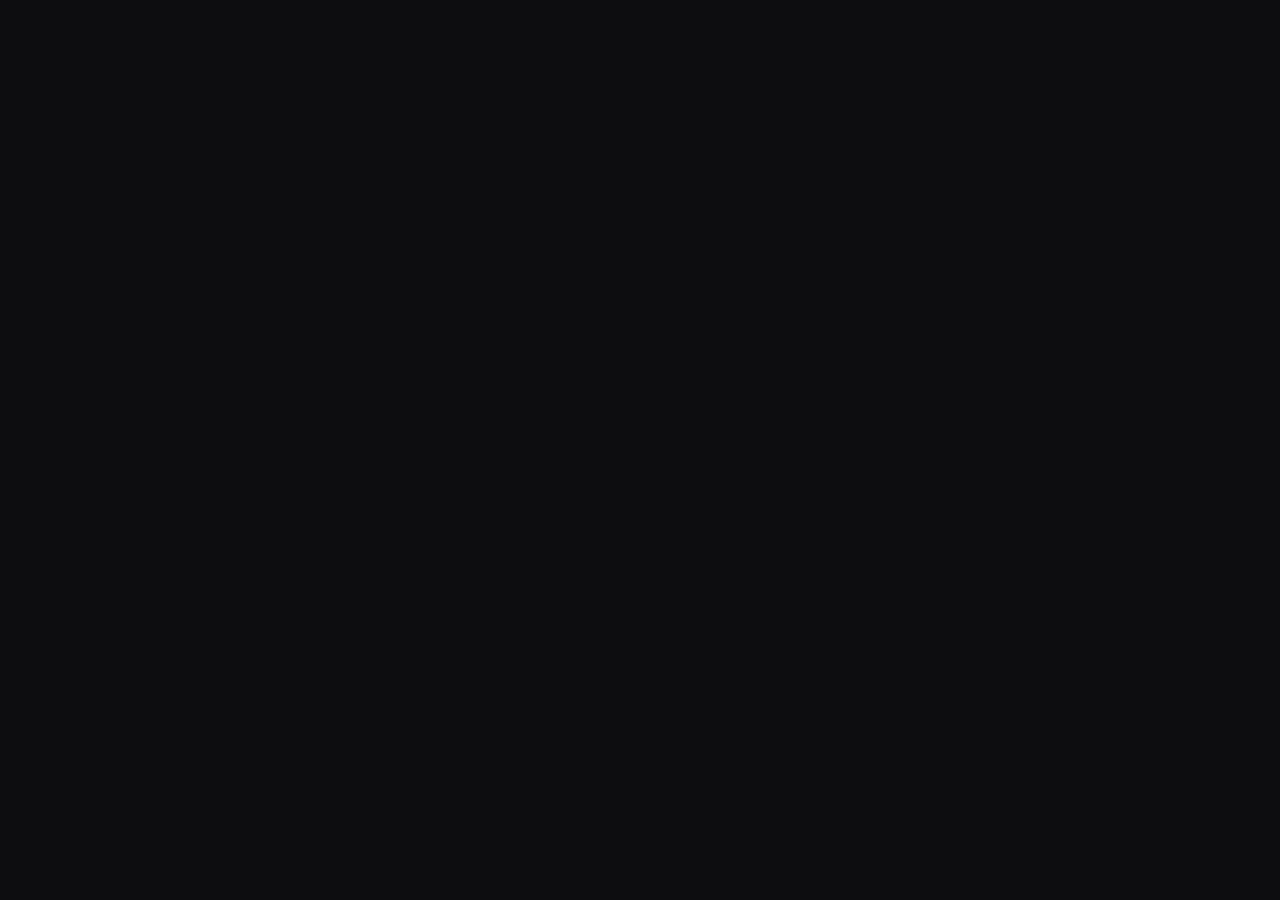
==== templates/index.html @ c1fa2eae "First stable project with all features." ====
<!DOCTYPE html>
<html lang="en">
<head>
  <meta charset="UTF-8" />
  <meta name="viewport" content="width=device-width, initial-scale=1.0" />
  <title>Deutsch Video Pipeline</title>
  <link href="https://fonts.googleapis.com/css2?family=DM+Serif+Display:ital@0;1&family=DM+Sans:opsz,wght@9..40,300;9..40,400;9..40,500;9..40,600&display=swap" rel="stylesheet" />
  <link rel="stylesheet" href="/static/css/style.css" />
</head>
<body>
  <div id="root"></div>

  <script src="https://unpkg.com/react@18/umd/react.development.js" crossorigin></script>
  <script src="https://unpkg.com/react-dom@18/umd/react-dom.development.js" crossorigin></script>
  <script src="https://unpkg.com/@babel/standalone/babel.min.js"></script>

  <script type="text/babel" src="/static/js/AppContext.js"></script>
  <script type="text/babel" src="/static/js/api.js"></script>
  <script type="text/babel" src="/static/js/components/Sidebar.js"></script>
  <script type="text/babel" src="/static/js/components/Modals.js"></script>
  <script type="text/babel" src="/static/js/components/PipelineTab.js"></script>
  <script type="text/babel" src="/static/js/components/ItemsTab.js"></script>
  <script type="text/babel" src="/static/js/components/ManifestTab.js"></script>
  <script type="text/babel" src="/static/js/components/ProjectView.js"></script>
  <script type="text/babel" src="/static/js/components/AssetsTab.js"></script>
  <script type="text/babel" src="/static/js/App.js"></script>
  <script type="text/babel" src="/static/js/index.js"></script>
</body>
</html>
---- static/css/style.css ----
:root {
  --bg:      #0d0d10; --s1: #14141a; --s2: #1a1a23; --s3: #22222e;
  --border:  rgba(255,255,255,0.07);
  --accent:  #e8c84a; --blue: #5b7fff; --purple: #a78bfa;
  --green:   #4ade80; --red: #f87171; --orange: #fb923c;
  --text:    #e2e2ea; --muted: #64647a; --radius: 12px;
}
*, *::before, *::after { box-sizing: border-box; margin: 0; padding: 0; }
body {
  background: var(--bg); color: var(--text);
  font-family: 'DM Sans', sans-serif; font-weight: 300; min-height: 100vh;
}

/* ── Header ── */
.hdr {
  display:flex; align-items:center; justify-content:space-between;
  padding:1.1rem 2rem; border-bottom:1px solid var(--border);
  position:sticky; top:0; z-index:200;
  background:rgba(13,13,16,.94); backdrop-filter:blur(18px);
}
.logo { font-family:'DM Serif Display',serif; font-size:1.3rem; }
.logo em { color:var(--accent); font-style:normal; }

/* ── Layout ── */
.shell { display:grid; grid-template-columns:240px 1fr; min-height:calc(100vh - 58px); }

/* ── Sidebar ── */
.sidebar { border-right:1px solid var(--border); display:flex; flex-direction:column; overflow-y:auto; }
.sb-top { padding:1.1rem; border-bottom:1px solid var(--border); }
.sb-label { font-size:.65rem; font-weight:600; letter-spacing:.12em; text-transform:uppercase; color:var(--muted); margin-bottom:.6rem; }
.proj-list { padding:.6rem; display:flex; flex-direction:column; gap:.2rem; }
.proj-item { display:flex; align-items:center; gap:.55rem; padding:.55rem .75rem; border-radius:8px; cursor:pointer; transition:background .15s; border:1px solid transparent; }
.proj-item:hover { background:var(--s2); }
.proj-item.active { background:var(--s2); border-color:var(--border); }
.proj-dot { width:7px; height:7px; border-radius:50%; background:var(--muted); flex-shrink:0; }
.proj-dot.done { background:var(--green); }
.proj-name { font-size:.86rem; font-weight:500; flex:1; white-space:nowrap; overflow:hidden; text-overflow:ellipsis; }
.proj-date { font-size:.7rem; color:var(--muted); }

/* ── Buttons ── */
.btn-primary { display:inline-flex; align-items:center; gap:.45rem; padding:.55rem 1.2rem; border-radius:8px; background:var(--accent); color:#0d0d10; border:none; font-family:'DM Sans',sans-serif; font-size:.86rem; font-weight:600; cursor:pointer; transition:opacity .2s,transform .15s; }
.btn-primary:hover { opacity:.88; transform:translateY(-1px); }
.btn-primary:disabled { opacity:.38; cursor:not-allowed; transform:none; }
.btn-ghost { display:inline-flex; align-items:center; gap:.4rem; padding:.45rem 1rem; border-radius:8px; background:var(--s3); color:var(--muted); border:1px solid var(--border); font-family:'DM Sans',sans-serif; font-size:.82rem; cursor:pointer; transition:all .15s; }
.btn-ghost:hover { color:var(--text); border-color:rgba(255,255,255,.15); }
.btn-ghost:disabled { opacity:.35; cursor:not-allowed; }
.btn-cancel { background:transparent; border:1px solid var(--border); color:var(--muted); border-radius:8px; padding:.5rem 1.1rem; font-family:'DM Sans',sans-serif; font-size:.86rem; cursor:pointer; transition:all .15s; }
.btn-cancel:hover { border-color:var(--muted); color:var(--text); }
.btn-edit { display:inline-flex; align-items:center; gap:.3rem; padding:.28rem .65rem; border-radius:6px; background:var(--s3); color:var(--muted); border:1px solid var(--border); font-family:'DM Sans',sans-serif; font-size:.72rem; cursor:pointer; transition:all .15s; white-space:nowrap; flex-shrink:0; }
.btn-edit:hover { color:var(--text); border-color:rgba(255,255,255,.18); }

/* ── Spinner ── */
.spin { width:14px; height:14px; border:2px solid rgba(0,0,0,.25); border-top-color:#0d0d10; border-radius:50%; animation:spinning .6s linear infinite; display:none; }
@keyframes spinning { to { transform:rotate(360deg); } }

/* ── Main ── */
.main { padding:1.8rem 2rem; overflow-y:auto; }
.empty { display:flex; flex-direction:column; align-items:center; justify-content:center; height:68vh; gap:1rem; color:var(--muted); text-align:center; }
.empty h3 { font-family:'DM Serif Display',serif; font-size:1.5rem; color:var(--text); opacity:.3; }
.empty p { font-size:.86rem; max-width:240px; }

/* ── Tabs ── */
.proj-hdr { margin-bottom:1.5rem; }
.proj-hdr h2 { font-family:'DM Serif Display',serif; font-size:1.8rem; line-height:1.1; }
.proj-hdr .sub { font-size:.82rem; color:var(--muted); margin-top:.3rem; }
.tabs { display:flex; gap:.25rem; border-bottom:1px solid var(--border); margin-bottom:1.6rem; }
.tab { padding:.5rem 1rem; border-radius:7px 7px 0 0; font-size:.84rem; font-weight:500; cursor:pointer; color:var(--muted); border:1px solid transparent; border-bottom:none; background:transparent; transition:all .15s; }
.tab:hover { color:var(--text); }
.tab.active { color:var(--text); background:var(--s1); border-color:var(--border); }

/* ── Pipeline ── */
.pipeline { display:flex; flex-direction:column; gap:.85rem; }
.step-card { background:var(--s1); border:1px solid var(--border); border-radius:var(--radius); overflow:hidden; }
.step-head { display:flex; align-items:center; gap:.9rem; padding:.9rem 1.2rem; cursor:pointer; user-select:none; }
.step-num { width:26px; height:26px; border-radius:50%; background:var(--s3); color:var(--muted); font-size:.76rem; font-weight:700; display:flex; align-items:center; justify-content:center; flex-shrink:0; }
.step-title { font-weight:600; font-size:.92rem; }
.step-desc { font-size:.76rem; color:var(--muted); }
.badge { font-size:.68rem; font-weight:600; padding:.18rem .55rem; border-radius:20px; }
.badge-idle    { background:var(--s3); color:var(--muted); }
.badge-running { background:rgba(91,127,255,.2); color:var(--blue); }
.badge-done    { background:rgba(74,222,128,.15); color:var(--green); }
.badge-error   { background:rgba(248,113,113,.15); color:var(--red); }
.chevron { color:var(--muted); font-size:.8rem; transition:transform .2s; }
.step-card.open .chevron { transform:rotate(180deg); }
.step-body { padding:0 1.2rem 1.2rem; border-top:1px solid var(--border); }

/* ── Fields ── */
.fields { display:flex; flex-direction:column; gap:.8rem; margin-top:1rem; }
.field-row { display:grid; grid-template-columns:1fr 1fr; gap:.8rem; }
.field { display:flex; flex-direction:column; gap:.3rem; }
.field label { font-size:.66rem; font-weight:600; letter-spacing:.1em; text-transform:uppercase; color:var(--muted); }
.field input, .field select, .field textarea { background:var(--s2); border:1px solid var(--border); border-radius:8px; color:var(--text); font-family:'DM Sans',sans-serif; font-size:.86rem; padding:.58rem .9rem; outline:none; transition:border-color .2s; }
.field input:focus, .field select:focus, .field textarea:focus { border-color:var(--accent); }
.field input::placeholder, .field textarea::placeholder { color:var(--muted); }
.field select option { background:var(--s2); }
.toggle-row { display:flex; align-items:center; gap:.55rem; font-size:.86rem; margin-top:.2rem; }
.toggle-row input[type=checkbox] { width:15px; height:15px; accent-color:var(--accent); cursor:pointer; }

/* ── Prompt editor ── */
.prompt-section { margin-top:1rem; border-top:1px solid var(--border); padding-top:1rem; }
.prompt-header { display:flex; align-items:center; justify-content:space-between; margin-bottom:.5rem; }
.prompt-header span { font-size:.68rem; font-weight:600; letter-spacing:.1em; text-transform:uppercase; color:var(--muted); }
.prompt-editor { width:100%; background:var(--bg); border:1px solid var(--border); border-radius:8px; color:var(--text); font-family:'Courier New',monospace; font-size:.78rem; line-height:1.6; padding:.8rem; outline:none; resize:vertical; min-height:140px; transition:border-color .2s; }
.prompt-editor:focus { border-color:var(--accent); }

.run-row { display:flex; align-items:center; gap:.8rem; margin-top:.9rem; flex-wrap:wrap; }
.step-log { margin-top:.7rem; padding:.6rem .85rem; background:var(--bg); border:1px solid var(--border); border-radius:7px; font-size:.76rem; color:var(--muted); font-family:monospace; line-height:1.55; }
.step-log.vis { display:block; }
.step-log.err { color:var(--red); border-color:rgba(248,113,113,.2); }

/* ── Items ── */
.items-grid { display:flex; flex-direction:column; gap:1rem; }
.item-card { background:var(--s1); border:1px solid var(--border); border-radius:var(--radius); overflow:hidden; }
.item-head { display:flex; align-items:center; gap:.7rem; padding:.9rem 1.2rem; cursor:pointer; user-select:none; }
.item-index { font-size:.7rem; font-weight:700; color:var(--muted); background:var(--s3); padding:.2rem .55rem; border-radius:5px; flex-shrink:0; }
.item-speaker { font-size:.82rem; font-weight:600; color:var(--accent); flex-shrink:0; }
.item-text { font-size:.88rem; flex:1; min-width:0; overflow:hidden; text-overflow:ellipsis; white-space:nowrap; }
.item-shot { font-size:.7rem; color:var(--muted); background:var(--s2); padding:.2rem .5rem; border-radius:4px; white-space:nowrap; flex-shrink:0; }
.item-status-badge { font-size:.68rem; padding:.15rem .5rem; border-radius:20px; font-weight:600; flex-shrink:0; }
.item-body { padding:0 1.2rem 1.2rem; border-top:1px solid var(--border); }
.item-image { max-width:200px; border-radius:8px; border:1px solid var(--border); display:block; }
.item-no-image { font-size:.8rem; color:var(--muted); font-style:italic; margin-top:.5rem; }

/* ── Edit mode ── */
.edit-zone { border-top:1px solid var(--border); margin-top:1rem; padding-top:1rem; }
.edit-grid { display:flex; flex-direction:column; gap:.65rem; }
.edit-row2 { display:grid; grid-template-columns:1fr 1fr; gap:.65rem; }
.edit-f { display:flex; flex-direction:column; gap:.28rem; }
.edit-f label { font-size:.64rem; font-weight:600; letter-spacing:.1em; text-transform:uppercase; color:var(--muted); }
.edit-f input, .edit-f select, .edit-f textarea { background:var(--s2); border:1px solid var(--border); border-radius:7px; color:var(--text); font-family:'DM Sans',sans-serif; font-size:.85rem; padding:.5rem .8rem; outline:none; transition:border-color .2s; width:100%; resize:vertical; }
.edit-f input:focus, .edit-f select:focus, .edit-f textarea:focus { border-color:var(--accent); }
.edit-f select option { background:var(--s2); }
.edit-actions { display:flex; align-items:center; gap:.65rem; margin-top:.5rem; flex-wrap:wrap; }
.edit-save { background:var(--accent); color:#0d0d10; border:none; border-radius:7px; padding:.48rem 1.1rem; font-family:'DM Sans',sans-serif; font-size:.83rem; font-weight:600; cursor:pointer; transition:opacity .2s; }
.edit-save:hover { opacity:.88; }
.edit-save:disabled { opacity:.35; cursor:not-allowed; }
.edit-cancel { background:transparent; border:1px solid var(--border); color:var(--muted); border-radius:7px; padding:.48rem .95rem; font-family:'DM Sans',sans-serif; font-size:.83rem; cursor:pointer; transition:all .15s; }
.edit-cancel:hover { border-color:var(--muted); color:var(--text); }
.edit-notice { font-size:.74rem; color:var(--orange); }

/* ── Sample image ── */
.sample-zone { margin-top:1rem; border-top:1px solid var(--border); padding-top:1rem; }
.sample-label { font-size:.68rem; font-weight:600; letter-spacing:.1em; text-transform:uppercase; color:var(--muted); margin-bottom:.5rem; display:flex; align-items:center; justify-content:space-between; }
.sample-drop { border:1.5px dashed var(--border); border-radius:10px; padding:.9rem 1rem; text-align:center; cursor:pointer; transition:border-color .2s,background .2s; position:relative; }
.sample-drop:hover, .sample-drop.dragover { border-color:var(--accent); background:rgba(232,200,74,.04); }
.sample-drop-text { font-size:.8rem; color:var(--muted); pointer-events:none; }
.sample-drop-text strong { color:var(--accent); }
.sample-preview { display:flex; align-items:flex-start; gap:.8rem; margin-top:.5rem; }
.sample-thumb { width:72px; height:72px; object-fit:cover; border-radius:7px; border:1px solid var(--border); display:block; }
.sample-info { font-size:.78rem; color:var(--muted); flex:1; }
.sample-info strong { color:var(--text); display:block; margin-bottom:.15rem; }
.sample-remove { font-size:.72rem; color:var(--red); cursor:pointer; background:none; border:none; padding:0; }
.sample-remove:hover { opacity:.7; }
.sample-uploading { font-size:.78rem; color:var(--blue); margin-top:.4rem; }

/* ── Manifest ── */
.mf-grid { display:grid; grid-template-columns:1fr 1fr; gap:1rem; }
.mf-card { background:var(--s1); border:1px solid var(--border); border-radius:var(--radius); padding:1rem 1.2rem; }
.mf-card.full { grid-column:span 2; }
.mf-label { font-size:.65rem; font-weight:600; letter-spacing:.12em; text-transform:uppercase; color:var(--muted); margin-bottom:.55rem; }
.mf-val { font-size:.88rem; line-height:1.6; }
.mf-val.italic { font-style:italic; color:var(--muted); }
.tag { display:inline-flex; background:rgba(91,127,255,.14); border:1px solid rgba(91,127,255,.22); color:var(--blue); border-radius:20px; padding:.18rem .6rem; font-size:.74rem; margin:.12rem; }
.char-chip { display:inline-flex; align-items:center; gap:.45rem; background:var(--s2); border:1px solid var(--border); border-radius:8px; padding:.35rem .75rem; margin:.15rem; }
.char-av { width:24px; height:24px; border-radius:50%; background:linear-gradient(135deg,var(--accent),var(--blue)); display:flex; align-items:center; justify-content:center; font-size:.72rem; font-weight:700; color:#0d0d10; }
.char-n { font-size:.83rem; font-weight:500; }
.char-p { font-size:.7rem; color:var(--muted); }
.dlg-row { display:flex; gap:.65rem; align-items:flex-start; padding:.55rem .8rem; background:var(--s2); border-radius:8px; margin-bottom:.4rem; }
.dlg-sp { font-size:.74rem; font-weight:600; color:var(--accent); min-width:62px; padding-top:.1rem; }
.dlg-tx { font-size:.84rem; flex:1; line-height:1.5; }
.dlg-sh { font-size:.68rem; color:var(--muted); background:var(--s1); padding:.13rem .42rem; border-radius:4px; white-space:nowrap; margin-left:auto; }
.scene-bar { display:flex; gap:3px; flex-wrap:wrap; margin-top:.35rem; }
.scene-pip { height:7px; flex:1; min-width:5px; max-width:26px; border-radius:2px; }
.scene-pip.narration  { background:var(--blue); }
.scene-pip.dialog     { background:var(--accent); }
.scene-pip.inter-pause { background:var(--s3); }
.scene-pip.repetition { background:var(--purple); }
.scene-pip.bell       { background:var(--orange); }

/* ── Modal ── */
.modal-bg { position:fixed; inset:0; background:rgba(0,0,0,.65); display:none; align-items:center; justify-content:center; z-index:900; backdrop-filter:blur(4px); }
.modal-bg.open { display:flex; }
.modal-box { background:var(--s1); border:1px solid var(--border); border-radius:18px; width:560px; max-width:94vw; max-height:90vh; overflow-y:auto; }
.modal-hdr { display:flex; align-items:center; justify-content:space-between; padding:1.3rem 1.5rem; border-bottom:1px solid var(--border); }
.modal-hdr h3 { font-family:'DM Serif Display',serif; font-size:1.2rem; }
.modal-close { background:var(--s3); border:none; border-radius:50%; width:26px; height:26px; color:var(--muted); cursor:pointer; font-size:.9rem; display:flex; align-items:center; justify-content:center; }
.modal-close:hover { background:var(--s2); color:var(--text); }
.modal-body { padding:1.3rem 1.5rem; display:flex; flex-direction:column; gap:.9rem; }
.modal-footer { display:flex; gap:.6rem; justify-content:flex-end; padding:.9rem 1.5rem; border-top:1px solid var(--border); }
.err-msg { color:var(--red); font-size:.8rem; }

/* ── Toast ── */
.toasts { position:fixed; bottom:1.4rem; right:1.4rem; display:flex; flex-direction:column; gap:.45rem; z-index:9999; }
.toast { background:var(--s2); border:1px solid var(--border); border-radius:9px; padding:.65rem 1rem; font-size:.83rem; min-width:220px; animation:toastIn .25s ease; }
.toast.ok  { border-color:rgba(74,222,128,.25); }
.toast.err { border-color:rgba(248,113,113,.25); color:var(--red); }
@keyframes toastIn { from { opacity:0; transform:translateY(8px); } to { opacity:1; transform:translateY(0); } }

/* ── Responsive ── */
@media (max-width:780px) {
  .shell { grid-template-columns:1fr; }
  .sidebar { border-right:none; border-bottom:1px solid var(--border); }
  .mf-grid { grid-template-columns:1fr; }
  .mf-card.full { grid-column:span 1; }
  .field-row { grid-template-columns:1fr; }
  .edit-row2 { grid-template-columns:1fr; }
}
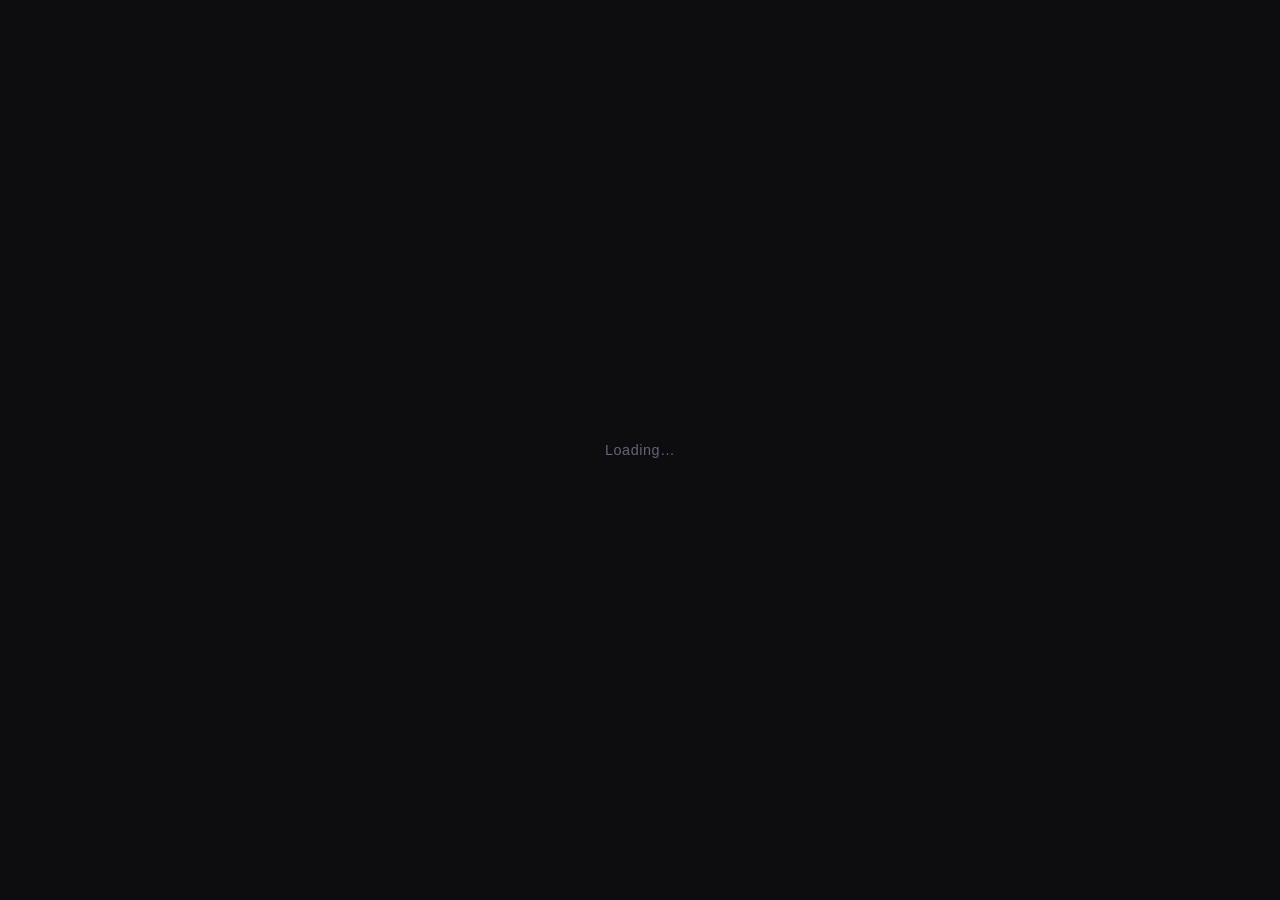
==== commit de7ed58d: "UX pass: fast startup, data-driven project types, project search - JSX is compiled once per file and" ====
--- a/templates/index.html
+++ b/templates/index.html
@@ -3,27 +3,63 @@
 <head>
   <meta charset="UTF-8" />
   <meta name="viewport" content="width=device-width, initial-scale=1.0" />
-  <title>Deutsch Video Pipeline</title>
+  <title>Language Pipeline</title>
   <link href="https://fonts.googleapis.com/css2?family=DM+Serif+Display:ital@0;1&family=DM+Sans:opsz,wght@9..40,300;9..40,400;9..40,500;9..40,600&display=swap" rel="stylesheet" />
+  <!-- SVG country flags (Windows does not render flag emoji) -->
+  <link rel="stylesheet" href="https://cdn.jsdelivr.net/npm/flag-icons@7.2.3/css/flag-icons.min.css" />
   <link rel="stylesheet" href="/static/css/style.css" />
 </head>
 <body>
-  <div id="root"></div>
+  <div id="root"><div class="boot">Loading…</div></div>
 
   <script src="https://unpkg.com/react@18/umd/react.development.js" crossorigin></script>
   <script src="https://unpkg.com/react-dom@18/umd/react-dom.development.js" crossorigin></script>
-  <script src="https://unpkg.com/@babel/standalone/babel.min.js"></script>
+  <!-- Pinned to a Babel 7.x build: defaults to the CLASSIC JSX runtime
+       (React.createElement), so no `import` is generated. An unpinned URL can
+       resolve to a newer build that defaults to the automatic runtime, which
+       emits `import { jsx } from "react/jsx-runtime"` and breaks the no-build setup. -->
+  <script src="https://unpkg.com/@babel/standalone@7.23.5/babel.min.js"></script>
 
-  <script type="text/babel" src="/static/js/AppContext.js"></script>
-  <script type="text/babel" src="/static/js/api.js"></script>
-  <script type="text/babel" src="/static/js/components/Sidebar.js"></script>
-  <script type="text/babel" src="/static/js/components/Modals.js"></script>
-  <script type="text/babel" src="/static/js/components/PipelineTab.js"></script>
-  <script type="text/babel" src="/static/js/components/ItemsTab.js"></script>
-  <script type="text/babel" src="/static/js/components/ManifestTab.js"></script>
-  <script type="text/babel" src="/static/js/components/ProjectView.js"></script>
-  <script type="text/babel" src="/static/js/components/AssetsTab.js"></script>
-  <script type="text/babel" src="/static/js/App.js"></script>
-  <script type="text/babel" src="/static/js/index.js"></script>
+  <!-- JSX loader: each file is compiled once with Babel and cached in localStorage
+       under a hash of its source, so later loads skip compiling (only changed files
+       are recompiled). Files run in order in the global scope, exactly like the
+       old <script type="text/babel"> tags. -->
+  <script>
+  (async function () {
+    const FILES = [
+      "/static/js/AppContext.js",
+      "/static/js/api.js",
+      "/static/js/components/Sidebar.js",
+      "/static/js/components/Modals.js",
+      "/static/js/components/PipelineTab.js",
+      "/static/js/components/ItemsTab.js",
+      "/static/js/components/ManifestTab.js",
+      "/static/js/components/ProjectView.js",
+      "/static/js/components/AssetsTab.js",
+      "/static/js/components/SubtitlesTab.js",
+      "/static/js/components/ConnectionsTab.js",
+      "/static/js/components/SettingsView.js",
+      "/static/js/App.js",
+      "/static/js/index.js"
+    ];
+    const OPTS = { presets: ["react"], plugins: ["transform-block-scoping"] };
+    async function hash(text) {
+      const buf = await crypto.subtle.digest("SHA-1", new TextEncoder().encode(text));
+      return Array.from(new Uint8Array(buf), b => b.toString(16).padStart(2, "0")).join("");
+    }
+    const sources = await Promise.all(FILES.map(f => fetch(f, { cache: "no-cache" }).then(r => r.text())));
+    for (let i = 0; i < FILES.length; i++) {
+      const f = FILES[i], src = sources[i], key = "jsx:" + f, h = await hash(src + Babel.version);
+      let code = null;
+      try { const c = JSON.parse(localStorage.getItem(key) || "null"); if (c && c.h === h) code = c.code; } catch (e) {}
+      if (code === null) {
+        try { code = Babel.transform(src, { ...OPTS, filename: f }).code; }
+        catch (e) { console.error("JSX compile error in " + f, e); document.getElementById("root").textContent = "Compile error in " + f + ": " + e.message; return; }
+        try { localStorage.setItem(key, JSON.stringify({ h, code })); } catch (e) {}
+      }
+      (0, eval)(code + "\n//# sourceURL=" + location.origin + f);
+    }
+  })();
+  </script>
 </body>
-</html>
+</html>
--- a/static/css/style.css
+++ b/static/css/style.css
@@ -11,6 +11,8 @@
   font-family: 'DM Sans', sans-serif; font-weight: 300; min-height: 100vh;
 }
 
+.boot { display:flex; align-items:center; justify-content:center; height:100vh; color:var(--muted); font-size:.9rem; letter-spacing:.04em; }
+
 /* ── Header ── */
 .hdr {
   display:flex; align-items:center; justify-content:space-between;
@@ -22,7 +24,8 @@
 .logo em { color:var(--accent); font-style:normal; }
 
 /* ── Layout ── */
-.shell { display:grid; grid-template-columns:240px 1fr; min-height:calc(100vh - 58px); }
+/* Header has a fixed height so the sidebar and the main area can scroll independently. */
+.shell { display:grid; grid-template-columns:260px 1fr; height:calc(100vh - 64px); }
 
 /* ── Sidebar ── */
 .sidebar { border-right:1px solid var(--border); display:flex; flex-direction:column; overflow-y:auto; }
@@ -35,7 +38,12 @@
 .proj-dot { width:7px; height:7px; border-radius:50%; background:var(--muted); flex-shrink:0; }
 .proj-dot.done { background:var(--green); }
 .proj-name { font-size:.86rem; font-weight:500; flex:1; white-space:nowrap; overflow:hidden; text-overflow:ellipsis; }
-.proj-date { font-size:.7rem; color:var(--muted); }
+.proj-date { font-size:.7rem; color:var(--muted); display:flex; gap:.4rem; align-items:center; }
+.proj-type { color:var(--accent); opacity:.8; white-space:nowrap; overflow:hidden; text-overflow:ellipsis; max-width:110px; }
+.proj-steps { display:flex; gap:3px; flex-shrink:0; }
+.proj-step { width:6px; height:6px; border-radius:50%; background:var(--s3); }
+.proj-step.ok { background:var(--green); }
+.sb-empty { color:var(--muted); font-size:.82rem; padding:.6rem .5rem; display:flex; flex-direction:column; align-items:flex-start; }
 
 /* ── Buttons ── */
 .btn-primary { display:inline-flex; align-items:center; gap:.45rem; padding:.55rem 1.2rem; border-radius:8px; background:var(--accent); color:#0d0d10; border:none; font-family:'DM Sans',sans-serif; font-size:.86rem; font-weight:600; cursor:pointer; transition:opacity .2s,transform .15s; }
@@ -118,7 +126,7 @@
 .item-shot { font-size:.7rem; color:var(--muted); background:var(--s2); padding:.2rem .5rem; border-radius:4px; white-space:nowrap; flex-shrink:0; }
 .item-status-badge { font-size:.68rem; padding:.15rem .5rem; border-radius:20px; font-weight:600; flex-shrink:0; }
 .item-body { padding:0 1.2rem 1.2rem; border-top:1px solid var(--border); }
-.item-image { max-width:200px; border-radius:8px; border:1px solid var(--border); display:block; }
+.item-image { max-width:360px; max-height:240px; width:100%; object-fit:contain; border-radius:8px; border:1px solid var(--border); display:block; }
 .item-no-image { font-size:.8rem; color:var(--muted); font-style:italic; margin-top:.5rem; }
 
 /* ── Edit mode ── */
@@ -198,10 +206,239 @@
 
 /* ── Responsive ── */
 @media (max-width:780px) {
-  .shell { grid-template-columns:1fr; }
+  .shell { grid-template-columns:1fr; height:auto; }
+  .hdr { height:auto; padding:.8rem 1rem; }
   .sidebar { border-right:none; border-bottom:1px solid var(--border); }
   .mf-grid { grid-template-columns:1fr; }
   .mf-card.full { grid-column:span 1; }
   .field-row { grid-template-columns:1fr; }
   .edit-row2 { grid-template-columns:1fr; }
 }
+
+/* ── Progress bar (job loading bars) ─────────────────────────────────────── */
+.progress { margin-top:.7rem; }
+.progress-track {
+  width:100%; height:8px; border-radius:5px; overflow:hidden;
+  background:var(--s3); border:1px solid var(--border);
+}
+.progress-fill {
+  height:100%; border-radius:5px 0 0 5px;
+  background:linear-gradient(90deg, var(--accent), var(--orange));
+  transition:width .35s ease;
+}
+.progress-label {
+  margin-top:.32rem; font-size:.74rem; color:var(--muted);
+  font-variant-numeric:tabular-nums; letter-spacing:.02em;
+}
+
+/* ── Header: brand, workspace switcher, nav ───────────────────────────────── */
+.hdr { gap:1rem; justify-content:flex-start; height:64px; padding-top:0; padding-bottom:0; }
+.brand { display:flex; align-items:center; gap:.6rem; }
+.brand-icon { width:30px; height:30px; border-radius:8px; object-fit:cover; background:var(--s2); }
+.hdr-nav { display:flex; gap:.2rem; margin-left:auto; background:var(--s1); border:1px solid var(--border); border-radius:10px; padding:.2rem; }
+.hdr-nav-btn { background:transparent; border:none; color:var(--muted); font-family:'DM Sans',sans-serif; font-size:.84rem; font-weight:500; padding:.38rem .95rem; border-radius:7px; cursor:pointer; transition:all .15s; }
+.hdr-nav-btn:hover { color:var(--text); }
+.hdr-nav-btn.active { background:var(--s3); color:var(--text); }
+.flag { border-radius:2px; box-shadow:0 0 0 1px rgba(255,255,255,.08); flex-shrink:0; }
+
+.ws-switch { position:relative; }
+.ws-pill { display:flex; align-items:center; gap:.5rem; background:var(--s2); border:1px solid var(--border); border-radius:20px; color:var(--text); font-family:'DM Sans',sans-serif; font-size:.82rem; padding:.32rem .8rem; cursor:pointer; }
+.ws-pill:hover { border-color:rgba(255,255,255,.18); }
+.ws-menu { position:absolute; top:calc(100% + 6px); left:0; min-width:250px; background:var(--s1); border:1px solid var(--border); border-radius:12px; padding:.35rem; box-shadow:0 12px 40px rgba(0,0,0,.5); z-index:300; }
+.ws-menu-label { font-size:.62rem; font-weight:600; letter-spacing:.12em; text-transform:uppercase; color:var(--muted); padding:.4rem .6rem; }
+.ws-menu-item { display:flex; align-items:center; gap:.6rem; padding:.5rem .6rem; border-radius:8px; cursor:pointer; font-size:.85rem; }
+.ws-menu-item small { display:block; color:var(--muted); font-size:.72rem; }
+.ws-menu-item:hover { background:var(--s2); }
+.ws-menu-item.sel { background:var(--s2); }
+.ws-check { margin-left:auto; color:var(--green); }
+.ws-menu-manage { border-top:1px solid var(--border); margin-top:.3rem; border-radius:0 0 8px 8px; color:var(--accent); font-size:.8rem; }
+
+/* ── Language dropdown with flags ─────────────────────────────────────────── */
+.lang-select { position:relative; }
+.lang-btn { width:100%; display:flex; align-items:center; gap:.6rem; background:var(--s2); border:1px solid var(--border); border-radius:8px; color:var(--text); font-family:'DM Sans',sans-serif; font-size:.86rem; padding:.58rem .9rem; cursor:pointer; text-align:left; }
+.lang-btn:hover { border-color:rgba(255,255,255,.15); }
+.lang-native { color:var(--muted); font-size:.8rem; }
+.lang-caret { margin-left:auto; color:var(--muted); font-size:.75rem; }
+.lang-menu { position:absolute; top:calc(100% + 4px); left:0; right:0; max-height:320px; overflow-y:auto; background:var(--s1); border:1px solid var(--border); border-radius:10px; padding:.3rem; z-index:50; box-shadow:0 12px 40px rgba(0,0,0,.5); }
+.lang-opt { display:flex; align-items:center; gap:.6rem; padding:.45rem .6rem; border-radius:7px; cursor:pointer; font-size:.85rem; }
+.lang-opt:hover, .lang-opt.sel { background:var(--s2); }
+
+/* ── Settings page ────────────────────────────────────────────────────────── */
+.set-shell { display:grid; grid-template-columns:230px 1fr; gap:1.6rem; max-width:1180px; margin:0 auto; align-items:start; }
+.set-nav { position:sticky; top:0; display:flex; flex-direction:column; gap:.15rem; }
+.set-nav-ws { display:flex; align-items:center; gap:.5rem; font-family:'DM Serif Display',serif; font-size:1.15rem; padding:0 .7rem .8rem; }
+.set-nav-item { display:flex; flex-direction:column; align-items:flex-start; gap:.05rem; text-align:left; background:transparent; border:1px solid transparent; border-radius:9px; padding:.5rem .7rem; color:var(--text); font-family:'DM Sans',sans-serif; font-size:.86rem; font-weight:500; cursor:pointer; }
+.set-nav-item small { color:var(--muted); font-size:.7rem; font-weight:400; }
+.set-nav-item:hover { background:var(--s1); }
+.set-nav-item.active { background:var(--s2); border-color:var(--border); }
+.set-main { min-width:0; padding-bottom:5rem; }
+.set-card { background:var(--s1); border:1px solid var(--border); border-radius:var(--radius); padding:1.2rem 1.4rem; margin-bottom:1rem; }
+.set-card h3 { font-family:'DM Serif Display',serif; font-size:1.15rem; font-weight:400; margin-bottom:.4rem; }
+.set-intro { font-size:.82rem; color:var(--muted); line-height:1.55; margin-bottom:.9rem; }
+.set-field { display:flex; flex-direction:column; gap:.32rem; padding:.75rem 0; border-top:1px solid var(--border); }
+.set-intro + .set-field, h3 + .set-field { border-top:none; }
+.set-field.edited label { color:var(--accent); }
+.set-field-hdr { display:flex; align-items:center; gap:.6rem; flex-wrap:wrap; }
+.set-field label { font-size:.8rem; font-weight:600; color:var(--text); }
+.set-key { font-size:.68rem; color:var(--muted); background:var(--s2); padding:.08rem .4rem; border-radius:4px; }
+.set-reset { margin-left:auto; background:rgba(232,200,74,.1); border:1px solid rgba(232,200,74,.25); color:var(--accent); border-radius:20px; font-size:.66rem; padding:.12rem .55rem; cursor:pointer; font-family:'DM Sans',sans-serif; }
+.set-reset:hover { background:rgba(232,200,74,.2); }
+.set-field input, .set-field textarea { background:var(--s2); border:1px solid var(--border); border-radius:8px; color:var(--text); font-family:'DM Sans',sans-serif; font-size:.85rem; padding:.55rem .85rem; outline:none; width:100%; resize:vertical; line-height:1.5; }
+.set-field textarea.mono { font-family:'Courier New',monospace; font-size:.78rem; }
+.set-field input:focus, .set-field textarea:focus { border-color:var(--accent); }
+.set-help { font-size:.74rem; color:var(--muted); line-height:1.5; }
+.set-meta { display:flex; gap:1.2rem; flex-wrap:wrap; font-size:.74rem; color:var(--muted); margin-top:.9rem; }
+.set-meta code { color:var(--text); }
+.save-bar { position:fixed; bottom:1.2rem; left:50%; transform:translateX(-50%); display:flex; align-items:center; gap:.7rem; background:var(--s2); border:1px solid rgba(232,200,74,.35); border-radius:12px; padding:.55rem .7rem .55rem 1.1rem; box-shadow:0 12px 40px rgba(0,0,0,.5); z-index:400; font-size:.84rem; }
+
+/* Workspace tab */
+.ws-brand { display:grid; grid-template-columns:1fr 1fr; gap:.8rem; }
+.img-slot { display:flex; align-items:center; gap:.8rem; padding:.7rem; border:1.5px dashed var(--border); border-radius:10px; cursor:pointer; transition:border-color .2s, background .2s; }
+.img-slot:hover { border-color:var(--accent); background:rgba(232,200,74,.04); }
+.img-slot-pic { width:64px; height:64px; border-radius:10px; background:var(--s2); display:flex; align-items:center; justify-content:center; overflow:hidden; color:var(--muted); font-size:1.4rem; flex-shrink:0; }
+.img-slot-pic img { width:100%; height:100%; object-fit:contain; }
+.img-slot-txt { display:flex; flex-direction:column; gap:.15rem; font-size:.78rem; color:var(--muted); }
+.img-slot-txt strong { color:var(--text); font-size:.86rem; }
+.ws-list { display:flex; flex-direction:column; gap:.4rem; }
+.ws-row { display:flex; align-items:center; gap:.8rem; padding:.6rem .7rem; border:1px solid var(--border); border-radius:10px; }
+.ws-row.active { border-color:rgba(74,222,128,.3); background:rgba(74,222,128,.04); }
+.ws-avatar { width:36px; height:36px; border-radius:8px; background:var(--s2); display:flex; align-items:center; justify-content:center; overflow:hidden; font-size:1.2rem; }
+.ws-avatar img { width:100%; height:100%; object-fit:cover; }
+.ws-row-main { flex:1; min-width:0; }
+.ws-row-name { display:flex; align-items:center; gap:.45rem; font-size:.9rem; font-weight:500; }
+.ws-row-sub { font-size:.72rem; color:var(--muted); white-space:nowrap; overflow:hidden; text-overflow:ellipsis; }
+.ws-copy { display:flex; flex-direction:column; gap:.2rem; margin-top:.8rem; }
+
+/* Project types tab */
+.pt-wrap { display:grid; grid-template-columns:240px 1fr; gap:1rem; align-items:start; }
+.pt-list { display:flex; flex-direction:column; gap:.2rem; position:sticky; top:0; max-height:calc(100vh - 120px); overflow-y:auto; }
+.pt-filter { width:100%; background:var(--s2); border:1px solid var(--border); border-radius:8px; color:var(--text); font-family:'DM Sans',sans-serif; font-size:.84rem; padding:.5rem .8rem; outline:none; margin-bottom:.4rem; }
+.pt-filter:focus { border-color:var(--accent); }
+.pt-item { padding:.5rem .65rem; border-radius:8px; cursor:pointer; border:1px solid transparent; }
+.pt-item:hover { background:var(--s1); }
+.pt-item.active { background:var(--s2); border-color:var(--border); }
+.pt-key { font-size:.84rem; font-weight:600; }
+.pt-desc { font-size:.7rem; color:var(--muted); line-height:1.4; }
+.pt-head { display:flex; align-items:center; gap:.6rem; margin-bottom:.8rem; flex-wrap:wrap; }
+.pt-head h3 { margin:0; }
+.pt-adv { margin-top:1rem; }
+.pt-adv summary { cursor:pointer; font-size:.8rem; color:var(--muted); margin-bottom:.5rem; }
+.ph-chips { display:flex; flex-wrap:wrap; gap:.25rem; margin-bottom:.4rem; }
+.ph-chip { background:var(--s2); border:1px solid var(--border); border-radius:5px; color:var(--blue); font-family:'Courier New',monospace; font-size:.7rem; padding:.12rem .4rem; cursor:pointer; }
+.ph-chip:hover { border-color:var(--blue); }
+
+@media (max-width:900px) {
+  .set-shell, .pt-wrap { grid-template-columns:1fr; }
+  .set-nav, .pt-list { position:static; max-height:none; }
+  .ws-brand { grid-template-columns:1fr; }
+  .hdr { flex-wrap:wrap; }
+}
+
+/* ── Assets view ──────────────────────────────────────────────────────────── */
+.as-page { max-width:1180px; margin:0 auto; }
+.as-head { display:flex; align-items:flex-end; justify-content:space-between; gap:1rem; margin-bottom:1rem; flex-wrap:wrap; }
+.as-head h2 { font-family:'DM Serif Display',serif; font-size:1.8rem; font-weight:400; line-height:1.1; }
+.as-head-sub { font-size:.8rem; color:var(--muted); margin-top:.25rem; }
+.as-head-sub strong { color:var(--text); font-weight:500; }
+.as-tools { display:flex; gap:.6rem; align-items:center; }
+.as-search { width:240px; margin:0; }
+.as-count { font-size:.68rem; color:var(--muted); background:var(--s3); border-radius:10px; padding:.05rem .45rem; margin-left:.3rem; }
+.as-empty { color:var(--muted); font-size:.84rem; padding:1.2rem .2rem; grid-column:1/-1; }
+
+.as-grid { display:grid; grid-template-columns:repeat(auto-fill, minmax(170px, 1fr)); gap:.9rem; }
+.as-grid.wide { grid-template-columns:repeat(auto-fill, minmax(220px, 1fr)); }
+.as-card { background:var(--s1); border:1px solid var(--border); border-radius:var(--radius); overflow:hidden; cursor:pointer; transition:border-color .15s, transform .15s; display:flex; flex-direction:column; }
+.as-card:hover { border-color:rgba(255,255,255,.18); transform:translateY(-2px); }
+.as-thumb { position:relative; background:#f4f1ea; display:flex; align-items:center; justify-content:center; overflow:hidden; }
+.as-thumb.char { aspect-ratio:3/4; }
+.as-thumb.loc { aspect-ratio:9/12; }
+.as-thumb.vid { aspect-ratio:16/9; background:#000; }
+.as-thumb img { width:100%; height:100%; object-fit:contain; }
+.as-thumb.loc img { object-fit:cover; }
+.as-thumb video { width:100%; height:100%; object-fit:cover; }
+.as-initial { font-family:'DM Serif Display',serif; font-size:2.6rem; color:#b9b2a3; }
+.as-vid-badge { position:absolute; right:.5rem; bottom:.5rem; background:rgba(0,0,0,.6); color:#fff; border-radius:50%; width:26px; height:26px; display:flex; align-items:center; justify-content:center; font-size:.7rem; pointer-events:none; }
+.as-card-body { padding:.65rem .75rem .75rem; display:flex; flex-direction:column; gap:.25rem; flex:1; }
+.as-card-title { font-size:.9rem; font-weight:600; white-space:nowrap; overflow:hidden; text-overflow:ellipsis; }
+.as-card-sub { font-size:.72rem; color:var(--muted); line-height:1.4; display:-webkit-box; -webkit-line-clamp:2; -webkit-box-orient:vertical; overflow:hidden; }
+.as-card-meta { display:flex; gap:.35rem; flex-wrap:wrap; margin-top:auto; padding-top:.2rem; }
+.as-used { font-size:.66rem; font-weight:600; color:var(--blue); background:rgba(91,127,255,.12); border-radius:10px; padding:.1rem .5rem; white-space:nowrap; }
+.as-used.none { color:var(--muted); background:var(--s3); font-weight:500; }
+.as-warn { font-size:.66rem; color:var(--orange); }
+.as-card-meta .as-warn { background:rgba(251,146,60,.12); border-radius:10px; padding:.1rem .5rem; }
+
+/* list rows (music, sfx) */
+.as-filters { display:flex; gap:.35rem; flex-wrap:wrap; align-items:center; margin-bottom:.8rem; }
+.as-chip { background:var(--s2); border:1px solid var(--border); color:var(--muted); border-radius:20px; font-family:'DM Sans',sans-serif; font-size:.74rem; padding:.25rem .7rem; cursor:pointer; }
+.as-chip.on { color:var(--text); border-color:var(--accent); background:rgba(232,200,74,.08); }
+.as-sort { margin-left:auto; background:var(--s2); border:1px solid var(--border); color:var(--text); border-radius:8px; font-family:'DM Sans',sans-serif; font-size:.76rem; padding:.3rem .5rem; }
+.as-list { display:flex; flex-direction:column; gap:.35rem; }
+.as-row { display:flex; align-items:center; gap:.8rem; background:var(--s1); border:1px solid var(--border); border-radius:10px; padding:.55rem .8rem; }
+.as-row:hover { border-color:rgba(255,255,255,.14); }
+.as-row-main { flex:1; min-width:0; }
+.as-row-title { display:flex; align-items:center; gap:.45rem; font-size:.88rem; font-weight:600; }
+.as-row-sub { font-size:.74rem; color:var(--muted); white-space:nowrap; overflow:hidden; text-overflow:ellipsis; }
+.as-row-btn { padding:.3rem .7rem; font-size:.74rem; }
+.as-dur { font-size:.74rem; color:var(--muted); font-variant-numeric:tabular-nums; width:38px; text-align:right; }
+.as-lic { font-size:.62rem; font-weight:600; border-radius:4px; padding:.05rem .35rem; background:var(--s3); color:var(--muted); }
+.as-lic.YTsafe { background:rgba(248,113,113,.14); color:var(--red); }
+.as-lic.Metasafe { background:rgba(91,127,255,.14); color:var(--blue); }
+.as-lic.TikToksafe { background:rgba(167,139,250,.14); color:var(--purple); }
+.as-gain { font-size:.62rem; color:var(--accent); border:1px solid rgba(232,200,74,.3); border-radius:4px; padding:.02rem .32rem; }
+.as-loud { display:flex; align-items:center; gap:.35rem; font-size:.7rem; color:var(--muted); width:88px; font-variant-numeric:tabular-nums; }
+.as-loud-bar { flex:1; height:5px; background:var(--s3); border-radius:3px; overflow:hidden; }
+.as-loud-bar span { display:block; height:100%; background:var(--green); }
+.as-loud.quiet .as-loud-bar span { background:var(--blue); }
+.as-loud.loud .as-loud-bar span { background:var(--orange); }
+.as-play { width:32px; height:32px; border-radius:50%; border:1px solid var(--border); background:var(--s3); color:var(--text); display:flex; align-items:center; justify-content:center; cursor:pointer; flex-shrink:0; transition:all .15s; }
+.as-play:hover { border-color:var(--accent); color:var(--accent); }
+.as-play.on { background:var(--accent); color:#0d0d10; border-color:var(--accent); }
+.as-prog { position:relative; height:16px; margin-top:.3rem; background:var(--s3); border-radius:4px; cursor:pointer; overflow:hidden; }
+.as-prog-fill { height:100%; background:rgba(232,200,74,.35); }
+.as-prog-time { position:absolute; right:.4rem; top:0; font-size:.62rem; line-height:16px; color:var(--text); font-variant-numeric:tabular-nums; }
+
+/* drawer */
+.as-drawer-bg { position:fixed; inset:0; background:rgba(0,0,0,.5); z-index:800; display:flex; justify-content:flex-end; }
+.as-drawer { width:520px; max-width:100vw; height:100%; background:var(--s1); border-left:1px solid var(--border); display:flex; flex-direction:column; animation:drawerIn .2s ease; }
+@keyframes drawerIn { from { transform:translateX(30px); opacity:0; } to { transform:none; opacity:1; } }
+.as-drawer-hdr { display:flex; align-items:flex-start; justify-content:space-between; gap:1rem; padding:1.1rem 1.3rem; border-bottom:1px solid var(--border); }
+.as-drawer-hdr h3 { font-family:'DM Serif Display',serif; font-size:1.3rem; font-weight:400; }
+.as-drawer-sub { margin-top:.3rem; font-size:.78rem; color:var(--muted); }
+.as-drawer-body { flex:1; overflow-y:auto; padding:1.1rem 1.3rem; display:flex; flex-direction:column; gap:.9rem; }
+.as-drawer-foot { display:flex; align-items:center; gap:.6rem; padding:.85rem 1.3rem; border-top:1px solid var(--border); }
+.as-gallery { display:grid; grid-template-columns:repeat(3, 1fr); gap:.5rem; }
+.as-gallery-item { display:flex; flex-direction:column; gap:.25rem; text-decoration:none; color:var(--muted); font-size:.66rem; }
+.as-gallery-item img { width:100%; aspect-ratio:3/4; object-fit:contain; background:#f4f1ea; border-radius:8px; border:1px solid var(--border); }
+.as-hero { width:100%; max-height:420px; object-fit:contain; background:#000; border-radius:10px; }
+img.as-hero { background:#f4f1ea; }
+.as-usedlist { display:flex; flex-wrap:wrap; gap:.15rem; align-items:center; }
+.as-usedlist label { width:100%; font-size:.66rem; font-weight:600; letter-spacing:.1em; text-transform:uppercase; color:var(--muted); }
+.as-missing { margin-top:1rem; font-size:.78rem; color:var(--orange); display:flex; flex-direction:column; gap:.35rem; }
+.as-missing-item { display:flex; align-items:center; gap:.6rem; color:var(--muted); }
+
+/* volume tool */
+.vt-stats { display:grid; grid-template-columns:repeat(3, 1fr); gap:.5rem; }
+.vt-stats div { background:var(--s2); border:1px solid var(--border); border-radius:9px; padding:.55rem .7rem; display:flex; flex-direction:column; gap:.15rem; }
+.vt-stats label { font-size:.62rem; font-weight:600; letter-spacing:.08em; text-transform:uppercase; color:var(--muted); }
+.vt-stats strong { font-size:1rem; font-weight:600; font-variant-numeric:tabular-nums; }
+.vt-slider { background:var(--s2); border:1px solid var(--border); border-radius:12px; padding:1rem 1.1rem; }
+.vt-gain { font-family:'DM Serif Display',serif; font-size:2.2rem; text-align:center; font-variant-numeric:tabular-nums; }
+.vt-gain span { font-size:1rem; color:var(--muted); }
+.vt-slider input[type=range] { width:100%; accent-color:var(--accent); }
+.vt-scale { display:flex; justify-content:space-between; font-size:.66rem; color:var(--muted); }
+.vt-result { font-size:.8rem; color:var(--muted); margin-top:.5rem; text-align:center; }
+.vt-result strong { color:var(--text); }
+.vt-listen { display:flex; gap:.6rem; align-items:center; flex-wrap:wrap; }
+.vt-btn { flex:1; background:var(--s3); border:1px solid var(--border); color:var(--text); border-radius:10px; padding:.75rem; font-family:'DM Sans',sans-serif; font-size:.86rem; font-weight:500; cursor:pointer; }
+.vt-btn:hover { border-color:rgba(255,255,255,.2); }
+.vt-btn.accent { border-color:rgba(232,200,74,.4); }
+.vt-btn.on { background:var(--accent); color:#0d0d10; border-color:var(--accent); }
+.vt-btn:disabled { opacity:.5; cursor:wait; }
+.vt-warn { font-size:.78rem; color:var(--orange); background:rgba(251,146,60,.08); border:1px solid rgba(251,146,60,.25); border-radius:9px; padding:.6rem .8rem; line-height:1.5; }
+
+@media (max-width:780px) {
+  .as-row { flex-wrap:wrap; }
+  .as-loud, .as-dur { display:none; }
+  .as-search { width:100%; }
+  .as-tools { width:100%; }
+}
